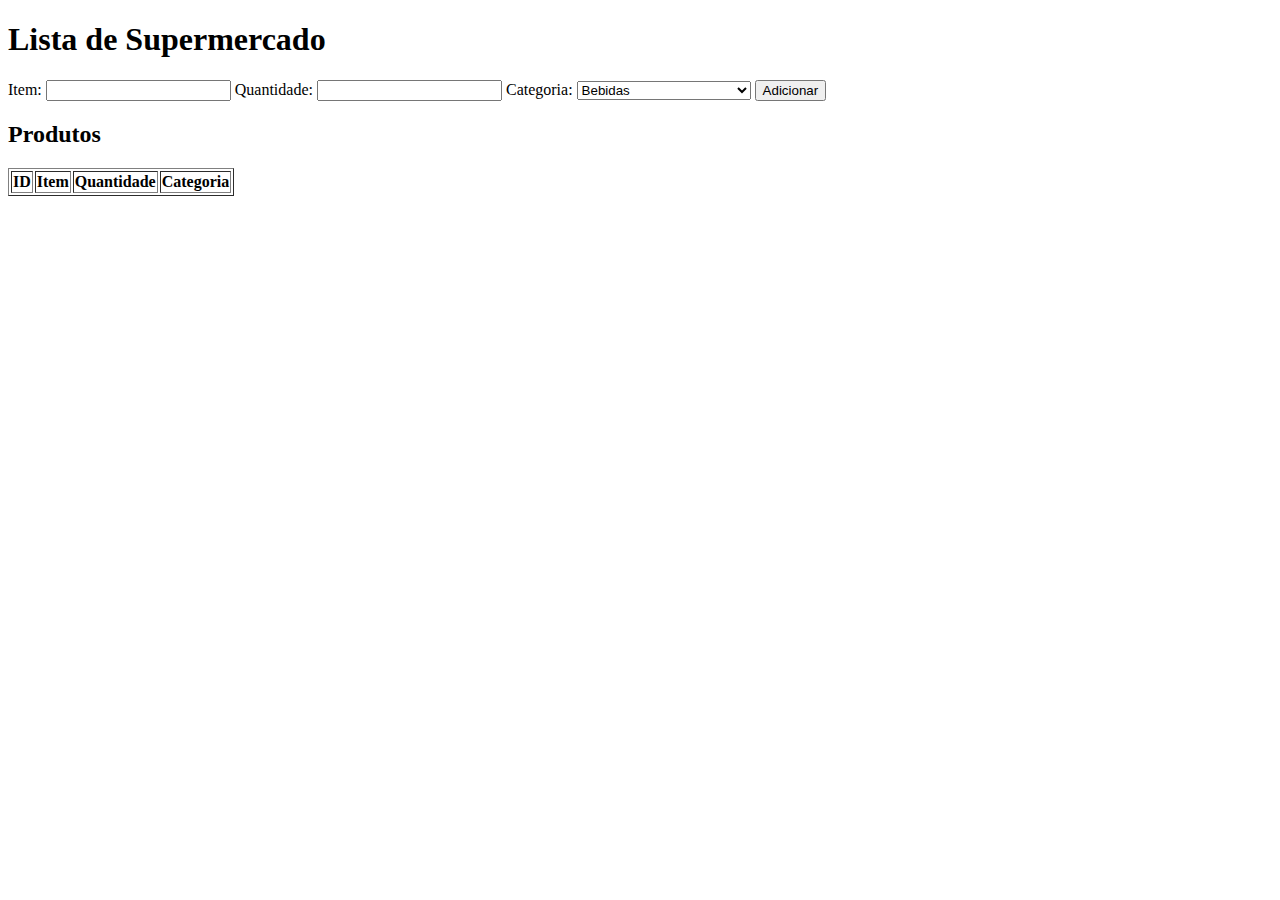
==== 02 - Lógica de Programação/01 - Projeto Final (Lista de Supermercado)/index.html @ 9501eaca "Alterações nas variáveis" ====
<!DOCTYPE html>
<html lang="pt-BR">
<head>
    <meta charset="UTF-8">
    <meta name="viewport" content="width=device-width, initial-scale=1.0">
    <title>Sua lista inteligente</title>
    <link rel="icon" type="image/x-icon" href="/images/grocery-cart.png">
</head>
<body>
    <h1>Lista de Supermercado</h1>

    <form id="supermarketForm">
        <label for="produto">Item:</label>
        <input type="text" id="produto" name="produto" required>

        <label for="quantidade">Quantidade:</label>
        <input type="text" id="quantidade" name="quantidade" required>

        <label for="categoria">Categoria:</label>
        <select id="categoria" name="categoria" required>
            <option>Café da Manhã e Padaria</option>
            <option>Mercearia e Enlatados</option>
            <option selected>Bebidas</option>
            <option>Proteínas</option>
            <option>Frios</option>
            <option>Produtos de Limpeza</option>
            <option>Utilidades</option>
            <option>Higiene Pessoal</option>
            <option>Frutas e Legumes</option>
            <option>Pet</option>
        </select>

        <button type="submit">Adicionar</button>
    </form>

    <h2>Produtos</h2>
    <table id="supermarketTable" border="1">
        <thead>
            <tr>
                <th>ID</th>
                <th>Item</th>
                <th>Quantidade</th>
                <th>Categoria</th>
            </tr>
        </thead>
        <tbody>
            <!-- As tarefas serão inseridas aqui -->
        </tbody>
    </table>

    <script src="assets/script.js"></script>
</body>
</html>
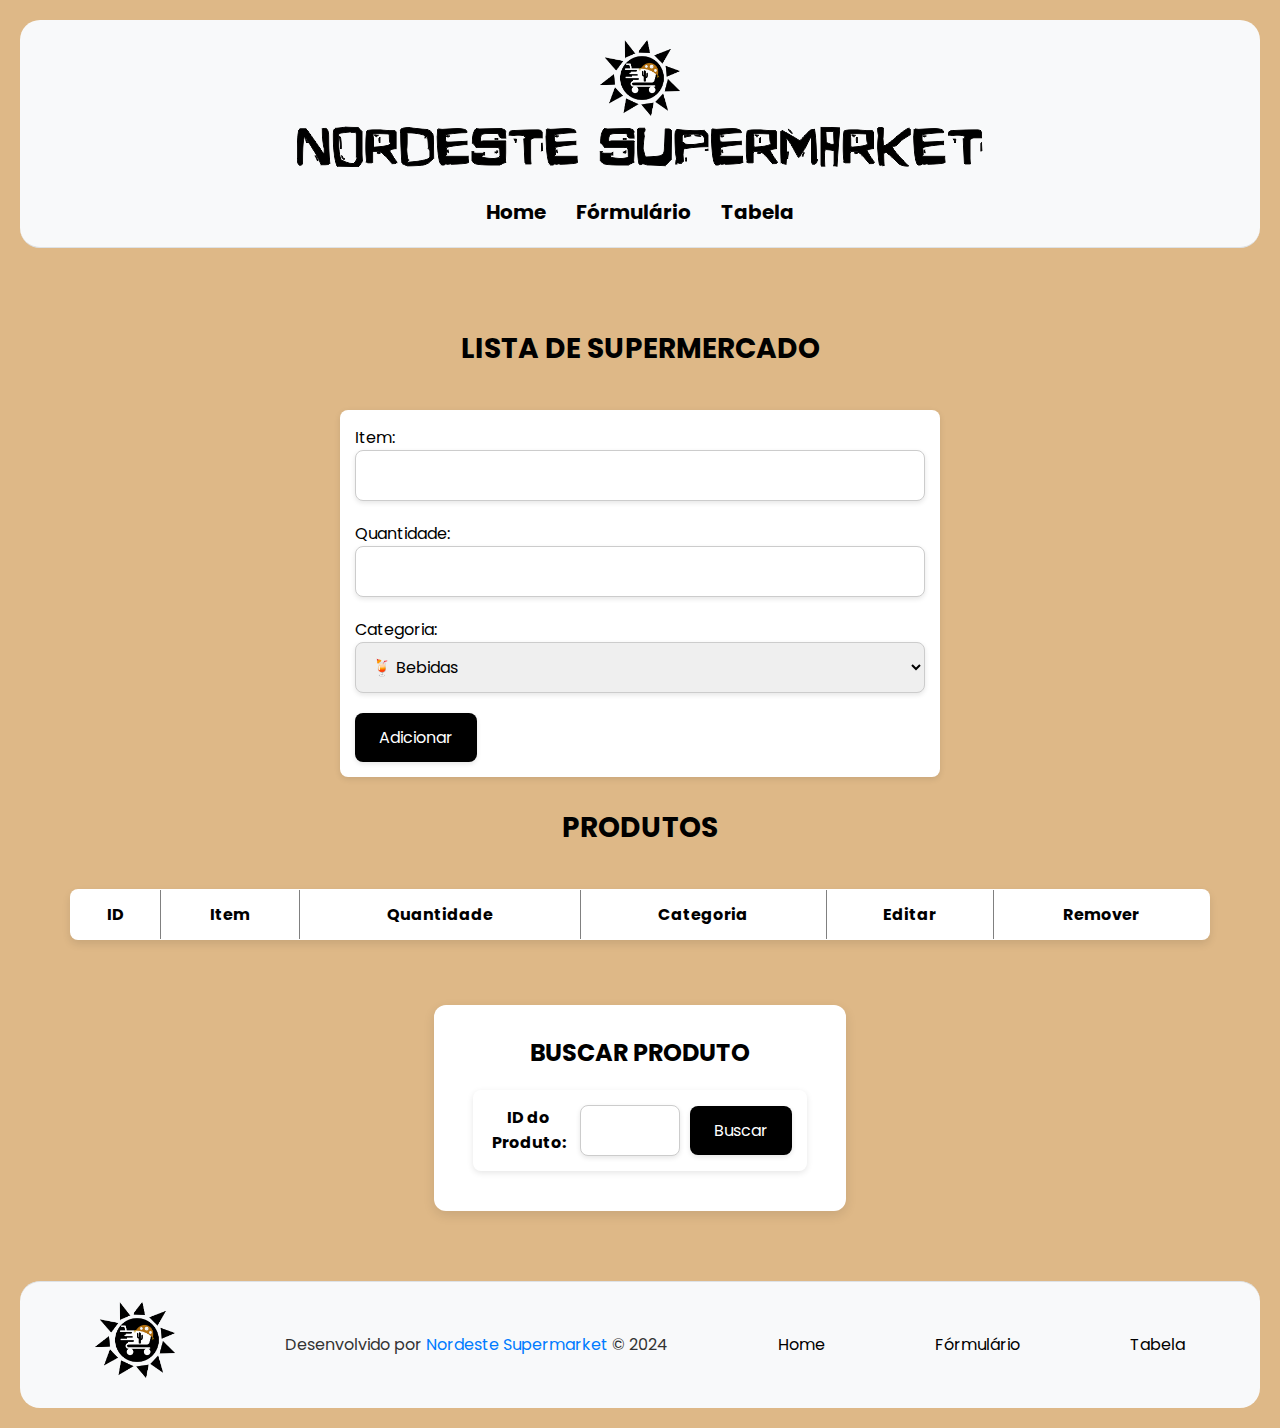
==== commit eddfdd55: "Estilo concluido" ====
--- a/02 - Lógica de Programação/01 - Projeto Final (Lista de Supermercado)/index.html
+++ b/02 - Lógica de Programação/01 - Projeto Final (Lista de Supermercado)/index.html
@@ -1,53 +1,108 @@
 <!DOCTYPE html>
 <html lang="pt-BR">
-<head>
-    <meta charset="UTF-8">
-    <meta name="viewport" content="width=device-width, initial-scale=1.0">
+  <head>
+    <meta charset="UTF-8" />
+    <meta name="viewport" content="width=device-width, initial-scale=1.0" />
     <title>Sua lista inteligente</title>
-    <link rel="icon" type="image/x-icon" href="/images/grocery-cart.png">
-</head>
-<body>
-    <h1>Lista de Supermercado</h1>
+    <link rel="icon" type="image/x-icon" href="assets/LOGO.png" />
+    <link
+      rel="stylesheet"
+      href="/02 - Lógica de Programação/01 - Projeto Final (Lista de Supermercado)/assets/style.css"
+    />
+    <link rel="preconnect" href="https://fonts.googleapis.com" />
+    <link rel="preconnect" href="https://fonts.gstatic.com" crossorigin />
+    <link
+      href="https://fonts.googleapis.com/css2?family=Poppins:ital,wght@0,100;0,200;0,300;0,400;0,500;0,600;0,700;0,800;0,900;1,100;1,200;1,300;1,400;1,500;1,600;1,700;1,800;1,900&display=swap"
+      rel="stylesheet"
+    />
+  </head>
+  <body>
+    <header class="nav">
+      <div class="header-content">
+        <img id="logo" src="assets/LOGO.png" alt="Carrinho de Supermercado" />
+        <img id="nome" src="assets/NOME.png" alt="" />
+        <nav class="nav-links">
+          <a href="#logo">Home</a>
+          <a href="#supermarketForm">Fórmulário</a>
+          <a href="#supermarketTable">Tabela</a>
+        </nav>
+      </div>
+    </header>
 
-    <form id="supermarketForm">
+    <main class="main-container">
+      <h1>Lista de Supermercado</h1>
+      <form id="supermarketForm">
         <label for="produto">Item:</label>
-        <input type="text" id="produto" name="produto" required>
+        <input type="text" id="produto" name="produto" required />
 
         <label for="quantidade">Quantidade:</label>
-        <input type="text" id="quantidade" name="quantidade" required>
+        <input type="text" id="quantidade" name="quantidade" required />
 
         <label for="categoria">Categoria:</label>
         <select id="categoria" name="categoria" required>
-            <option>Café da Manhã e Padaria</option>
-            <option>Mercearia e Enlatados</option>
-            <option selected>Bebidas</option>
-            <option>Proteínas</option>
-            <option>Frios</option>
-            <option>Produtos de Limpeza</option>
-            <option>Utilidades</option>
-            <option>Higiene Pessoal</option>
-            <option>Frutas e Legumes</option>
-            <option>Pet</option>
+          <option value="cafe">☕ Café da Manhã e Padaria</option>
+          <option value="mercearia">🥫 Mercearia e Enlatados</option>
+          <option value="bebidas" selected>🍹 Bebidas</option>
+          <option value="proteinas">🍗 Proteínas</option>
+          <option value="frios">🧀 Frios</option>
+          <option value="limpeza">🧽 Produtos de Limpeza</option>
+          <option value="utilidades">🛠️ Utilidades</option>
+          <option value="higiene">🧼 Higiene Pessoal</option>
+          <option value="frutas">🍎 Frutas e Legumes</option>
+          <option value="pet">🐾 Pet</option>
         </select>
 
         <button type="submit">Adicionar</button>
-    </form>
+      </form>
 
-    <h2>Produtos</h2>
-    <table id="supermarketTable" border="1">
+      <h2>Produtos</h2>
+      <table id="supermarketTable" border="1">
         <thead>
-            <tr>
-                <th>ID</th>
-                <th>Item</th>
-                <th>Quantidade</th>
-                <th>Categoria</th>
-            </tr>
+          <tr>
+            <th>ID</th>
+            <th>Item</th>
+            <th>Quantidade</th>
+            <th>Categoria</th>
+            <th>Editar</th>
+            <th>Remover</th>
+          </tr>
         </thead>
         <tbody>
-            <!-- As tarefas serão inseridas aqui -->
+          <!-- As tarefas serão inseridas aqui -->
         </tbody>
-    </table>
+      </table>
+
+      <br />
+
+      <div class="buscar-produto">
+        <h2>Buscar Produto</h2>
+        <form id="searchForm">
+          <label for="searchId">ID do Produto:</label>
+          <input type="number" id="searchId" name="searchId" required />
+          <button type="submit">Buscar</button>
+        </form>
+        <p id="searchResult"></p>
+      </div>
+    </main>
+    <footer>
+      <div class="footer-content">
+        <img src="assets/LOGO.png" alt="Logo do Nordeste Supermarket" />
+        <p>
+          Desenvolvido por
+          <a
+            class="direitos"
+            href="https://github.com/evannobre/SantanderCoders2024"
+            target="_blank"
+            >Nordeste Supermarket</a
+          >
+          &copy; 2024
+        </p>
+        <a href="#logo"> Home</a>
+        <a href="#supermarketForm"> Fórmulário</a>
+        <a href="#supermarketTable"> Tabela</a>
+      </div>
+    </footer>
 
     <script src="assets/script.js"></script>
-</body>
+  </body>
 </html>
--- a/02 - Lógica de Programação/01 - Projeto Final (Lista de Supermercado)/assets/style.css
+++ b/02 - Lógica de Programação/01 - Projeto Final (Lista de Supermercado)/assets/style.css
@@ -0,0 +1,303 @@
+* {
+  margin: 0;
+  padding: 0;
+  box-sizing: border-box;
+  font-family: "Poppins", sans-serif;
+}
+
+body {
+  background-color: burlywood;
+  color: black;
+  display: flex;
+  flex-direction: column;
+  justify-content: center;
+  align-items: center;
+  min-height: 100vh;
+  padding: 20px;
+  font-size: 16px;
+}
+
+.nav {
+  background-color: #f8f9fa; /* Cor de fundo suave para o header */
+  padding: 20px;
+  text-align: center; /* Centraliza o conteúdo do header */
+  border-bottom: 1px solid #dee2e6; /* Linha inferior para separar o header do conteúdo */
+  margin-bottom: 40px; /* Espaço abaixo do header */
+  border-radius: 20px; /* Bordas arredondadas */
+  width: 100%; /* Largura total para cobrir a largura da tela */
+}
+
+.header-content {
+  display: flex;
+  align-items: center;
+  justify-content: center;
+  flex-direction: column;
+}
+
+#logo {
+  width: 80px;
+  height: auto;
+  margin-bottom: 10px;
+}
+
+#nome {
+  font-size: 32px;
+  font-family: "Carter One", sans-serif;
+  letter-spacing: 2px;
+  margin-bottom: 10px;
+}
+
+.nav-links {
+  display: flex;
+  gap: 30px;
+  font-size: 20px;
+  margin-top: 20px;
+}
+
+.nav-links a {
+  color: black;
+  text-decoration: none;
+  font-weight: bold;
+}
+
+.nav-links a:hover {
+  text-decoration: underline;
+}
+
+.container {
+  max-width: 90%;
+  margin: 20px auto;
+  padding: 20px;
+  background-color: white;
+  border-radius: 12px;
+  box-shadow: 0 4px 12px rgba(0, 0, 0, 0.1);
+  display: flex;
+  flex-direction: column;
+  align-items: center;
+}
+
+.main-container {
+  display: flex;
+  flex-direction: column;
+  align-items: center;
+  width: 100%;
+  max-width: 1200px;
+  margin: 0 auto;
+  padding: 30px;
+}
+
+h1 {
+  margin-top: 10px;
+  font-size: 28px;
+  font-weight: bold;
+  margin-bottom: 20px;
+  text-align: center;
+  color: black;
+  text-transform: uppercase;
+}
+
+h2 {
+  margin-top: 10px;
+  font-size: 28px;
+  font-weight: bold;
+  margin-bottom: 20px;
+  text-align: center;
+  color: black;
+  text-transform: uppercase;
+}
+
+ul {
+  list-style-type: none;
+  padding: 0;
+}
+
+li {
+  margin-bottom: 10px;
+  text-align: left;
+  color: black;
+}
+
+input[type="text"],
+select {
+  width: 100%;
+  padding: 12px;
+  border: 1px solid #ccc;
+  border-radius: 8px;
+  margin-bottom: 20px;
+  font-size: 16px;
+  box-shadow: 0 2px 5px rgba(0, 0, 0, 0.1);
+  transition: all 0.3s ease;
+}
+
+input[type="text"]:focus,
+select:focus {
+  border-color: black;
+  box-shadow: 0 4px 8px rgba(0, 0, 0, 0.2);
+}
+
+button {
+  padding: 12px 24px;
+  background-color: black;
+  color: #fff;
+  border: none;
+  border-radius: 8px;
+  cursor: pointer;
+  transition: all 0.3s ease;
+  font-size: 16px;
+  box-shadow: 0 2px 5px rgba(0, 0, 0, 0.1);
+}
+
+button:hover {
+  background-color: #555;
+  box-shadow: 0 4px 10px rgba(0, 0, 0, 0.2);
+  transform: translateY(-2px);
+}
+table {
+  width: 100%;
+  border-collapse: collapse;
+  margin-top: 20px;
+  background-color: white;
+  border-radius: 8px;
+  box-shadow: 0 4px 8px rgba(0, 0, 0, 0.1);
+  overflow: hidden;
+}
+
+th,
+td {
+  padding: 12px;
+  text-align: center;
+  border-bottom: 1px solid #ddd;
+}
+
+/* Responsividade melhorada */
+@media (max-width: 768px) {
+  .container {
+    max-width: 95%;
+  }
+
+  table {
+    font-size: 14px;
+  }
+
+  th,
+  td {
+    padding: 10px;
+  }
+}
+form {
+  margin: 20px auto;
+  padding: 15px;
+  background-color: #ffffff;
+  border-radius: 8px;
+  box-shadow: 0 2px 6px rgba(0, 0, 0, 0.1);
+  width: 90%;
+  max-width: 600px;
+}
+
+.buscar-produto {
+  margin-top: 40px;
+  padding: 20px;
+  background-color: white;
+  border-radius: 12px;
+  box-shadow: 0 4px 12px rgba(0, 0, 0, 0.1);
+  max-width: 500px;
+  text-align: center;
+}
+
+.buscar-produto h2 {
+  margin-bottom: 20px;
+  font-size: 24px;
+  color: black;
+}
+
+.buscar-produto form {
+  display: flex;
+  justify-content: center;
+  align-items: center;
+}
+
+.buscar-produto label {
+  margin-right: 10px;
+  font-weight: bold;
+}
+
+.buscar-produto input[type="number"] {
+  width: 100px;
+  padding: 12px;
+  border: 1px solid #ccc;
+  border-radius: 8px;
+  margin-right: 10px;
+  font-size: 16px;
+  box-shadow: 0 2px 5px rgba(0, 0, 0, 0.1);
+  transition: all 0.3s ease;
+}
+
+.buscar-produto input[type="number"]:focus {
+  border-color: black;
+  box-shadow: 0 4px 8px rgba(0, 0, 0, 0.2);
+}
+
+.buscar-produto button {
+  padding: 12px 24px;
+  background-color: black;
+  color: white;
+  border: none;
+  border-radius: 8px;
+  cursor: pointer;
+  transition: all 0.3s ease;
+  font-size: 16px;
+  box-shadow: 0 2px 5px rgba(0, 0, 0, 0.1);
+}
+
+.buscar-produto button:hover {
+  background-color: #555;
+  box-shadow: 0 4px 10px rgba(0, 0, 0, 0.2);
+  transform: translateY(-2px);
+}
+
+#searchResult {
+  margin-top: 20px;
+  font-size: 16px;
+  color: black;
+}
+
+footer {
+  background-color: #f8f9fa;
+  padding: 20px;
+  text-align: center;
+  border-top: 1px solid #dee2e6;
+  margin-top: 40px;
+  width: 100%;
+  border-radius: 20px;
+}
+
+.footer-content {
+  display: flex;
+  align-items: center;
+  justify-content: space-around;
+}
+
+.footer-content img {
+  max-width: 80px;
+  margin-bottom: 10px;
+}
+
+footer p {
+  margin: 0;
+  color: #333;
+  font-size: 16px;
+}
+
+footer .direitos {
+  color: #007bff;
+  text-decoration: none;
+}
+
+footer .direitos:hover {
+  text-decoration: underline;
+}
+
+a {
+  color: black;
+  text-decoration: none;
+}
